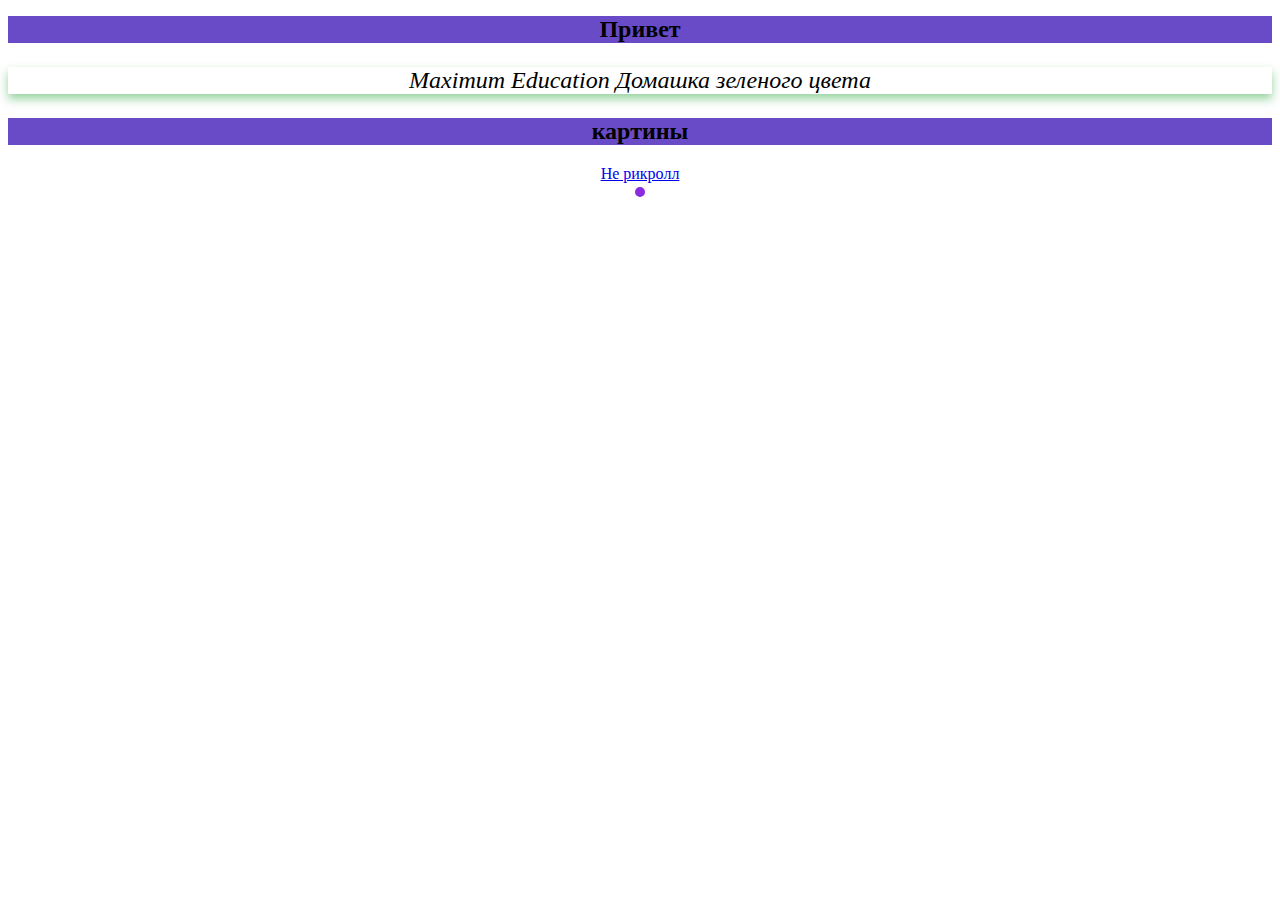
==== index.html @ ae9819c2 "Простой сайт на html с css декорацией" ====
<!DOCTYPE html>
<html lang="en">
<head>
    <meta charset="UTF-8">
    <meta name="viewport" content="width=device-width, initial-scale=1.0">
    <title>Document</title>
    <link rel="stylesheet" href="style.css">
</head>
<body>
    <h1>Привет</h1>
    <div class="kursiv">
        <p>Maximum Education Домашка зеленого цвета</p>
    </div>
    <div>
        <h2>картины</h2>
        
        <a href="https://youtu.be/dQw4w9WgXcQ?si=dijj81Fjk49MXN8b">Не рикролл</a>
        <br>
        <a href="https://youtu.be/dQw4w9WgXcQ?si=dijj81Fjk49MXN8b"><img src="https://w7.pngwing.com/pngs/663/227/png-transparent-web-development-hyperlink-search-engine-optimization-link-building-share-blue-web-design-search-engine-optimization.png" alt=""></a>
    
    </div>

</body>

</html>
---- style.css ----
@font-face {
    font-family: pixelised;
    src: url("Pixeled.ttf");
}
h1,h2{
    font-size: 24px;
    color: rgb(0, 0, 0);
    background: rgb(106, 75, 199);

}
img{
    width: 250px;
    border-radius: 20px;
    border:5px solid blueviolet;
}
body{
    text-align: center;
    font-family: "pixelised";
}
.goog{
    width: 200;
}
.kursiv{
    font-size:24px;
    font-style: italic;
    box-shadow: 0px 5px 10px 0px rgba(46, 168, 65, 0.5)
    ;

}
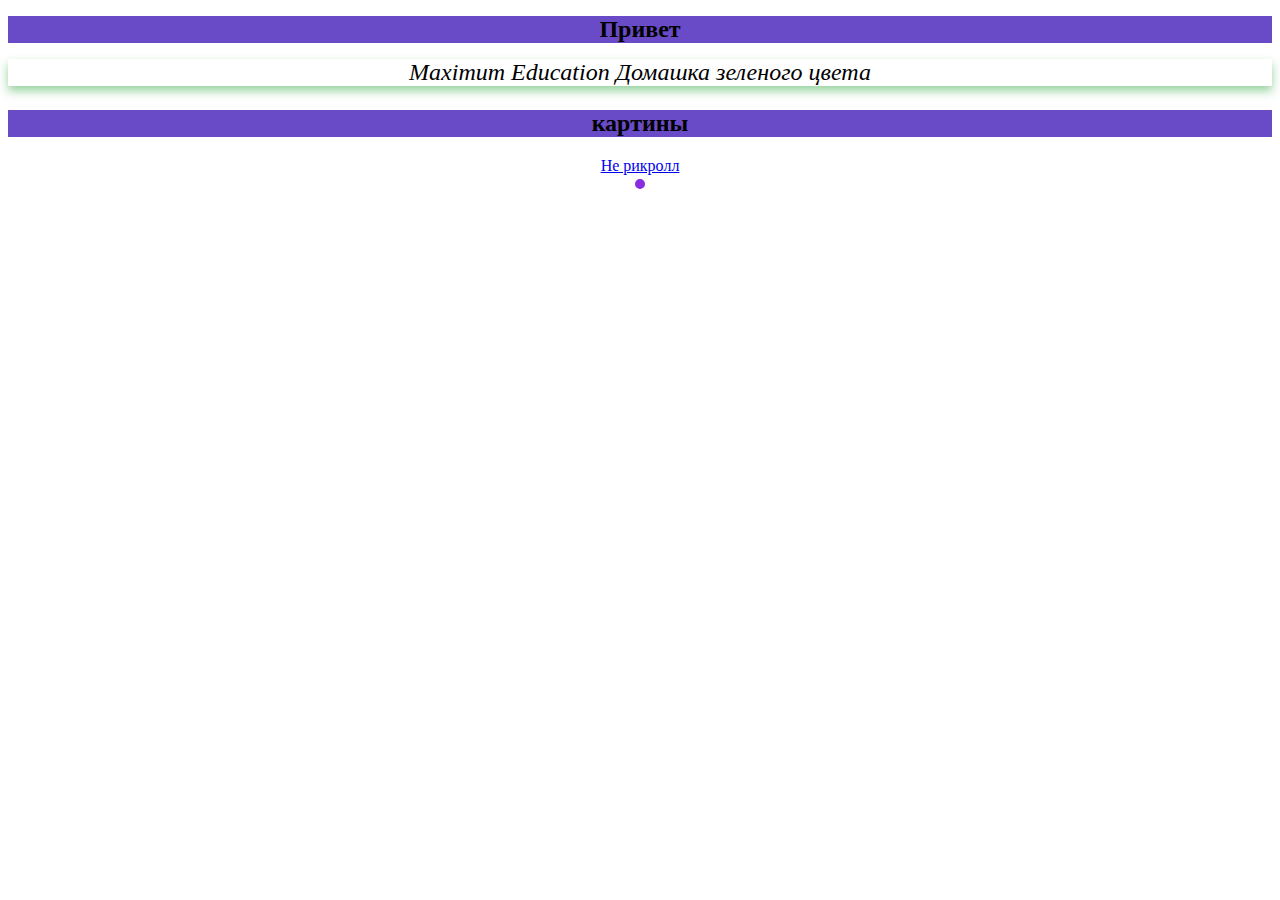
==== commit 46e6eb7b: "Update index.html" ====
--- a/index.html
+++ b/index.html
@@ -8,8 +8,10 @@
 </head>
 <body>
     <h1>Привет</h1>
-    <div class="kursiv">
-        <p>Maximum Education Домашка зеленого цвета</p>
+    <div 
+        <p class="kursiv"> Maximum Education Домашка зеленого цвета
+        <p align="center">
+        </p>
     </div>
     <div>
         <h2>картины</h2>
@@ -22,4 +24,4 @@
 
 </body>
 
-</html>+</html>
